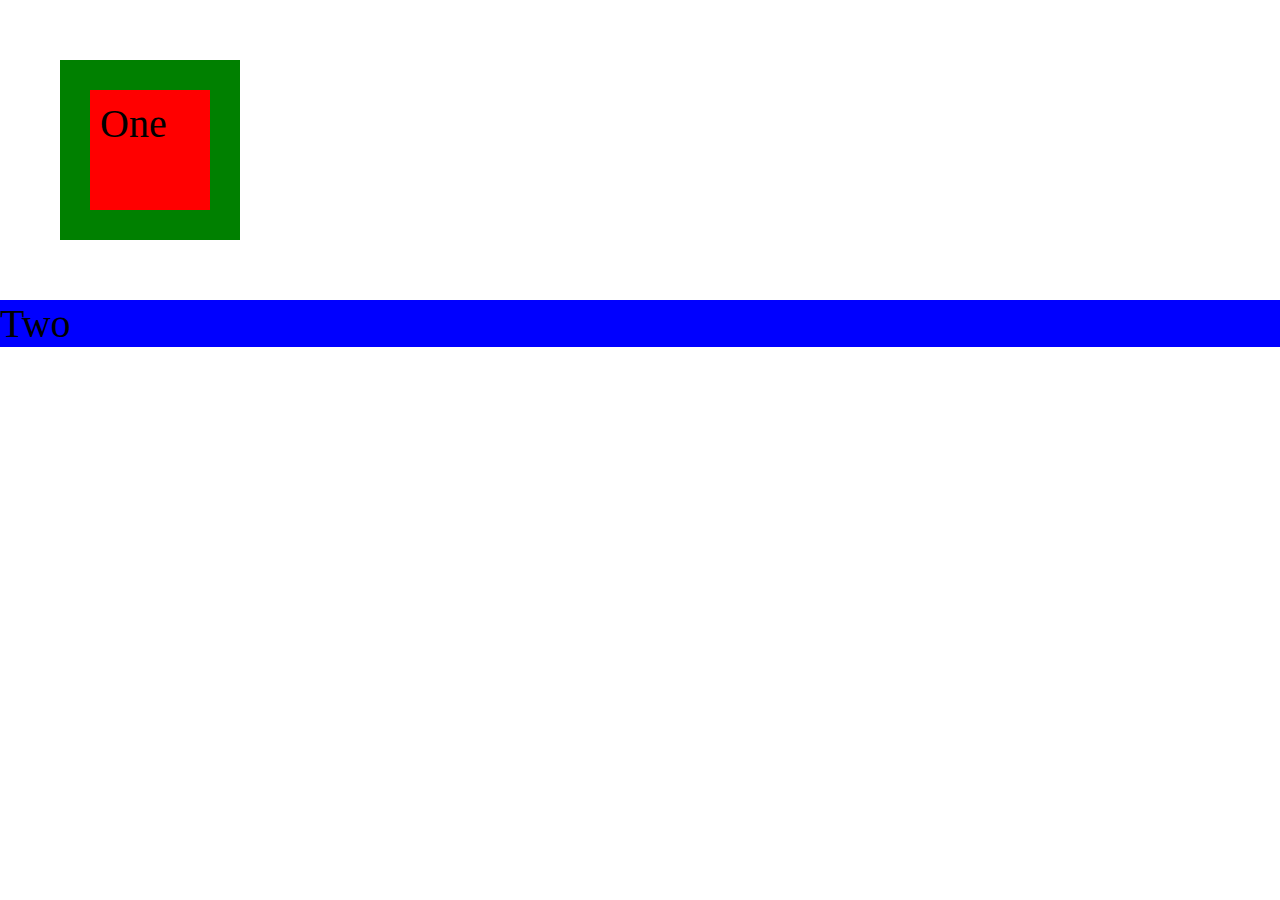
==== foundations/box-model/index.html @ aaec4fb5 "new box project" ====
<!DOCTYPE html>
<html lang="en">
<head>
  <meta charset="UTF-8">
  <meta name="viewport" content="width=device-width, initial-scale=1.0">
  <title>Document</title>
  <link rel="stylesheet" href="style.css">  
  </head>
<body>
  <p class="box-one">One</p>
  <p class="box-two">Two</p>
</body>
</html>
---- foundations/box-model/style.css ----
* {
    padding: 0;
    margin: 0;
    font-size: 40px;
  }

.box-one {
  background-color: red;  
  height: 100px;
  width: 100px;
  padding: 10px;
  border: 30px solid green;
  margin: 60px;
}

.box-two {
  background-color: blue;  
  padding: 0px;
  border: 0px solid green;
  margin: 0px;
}
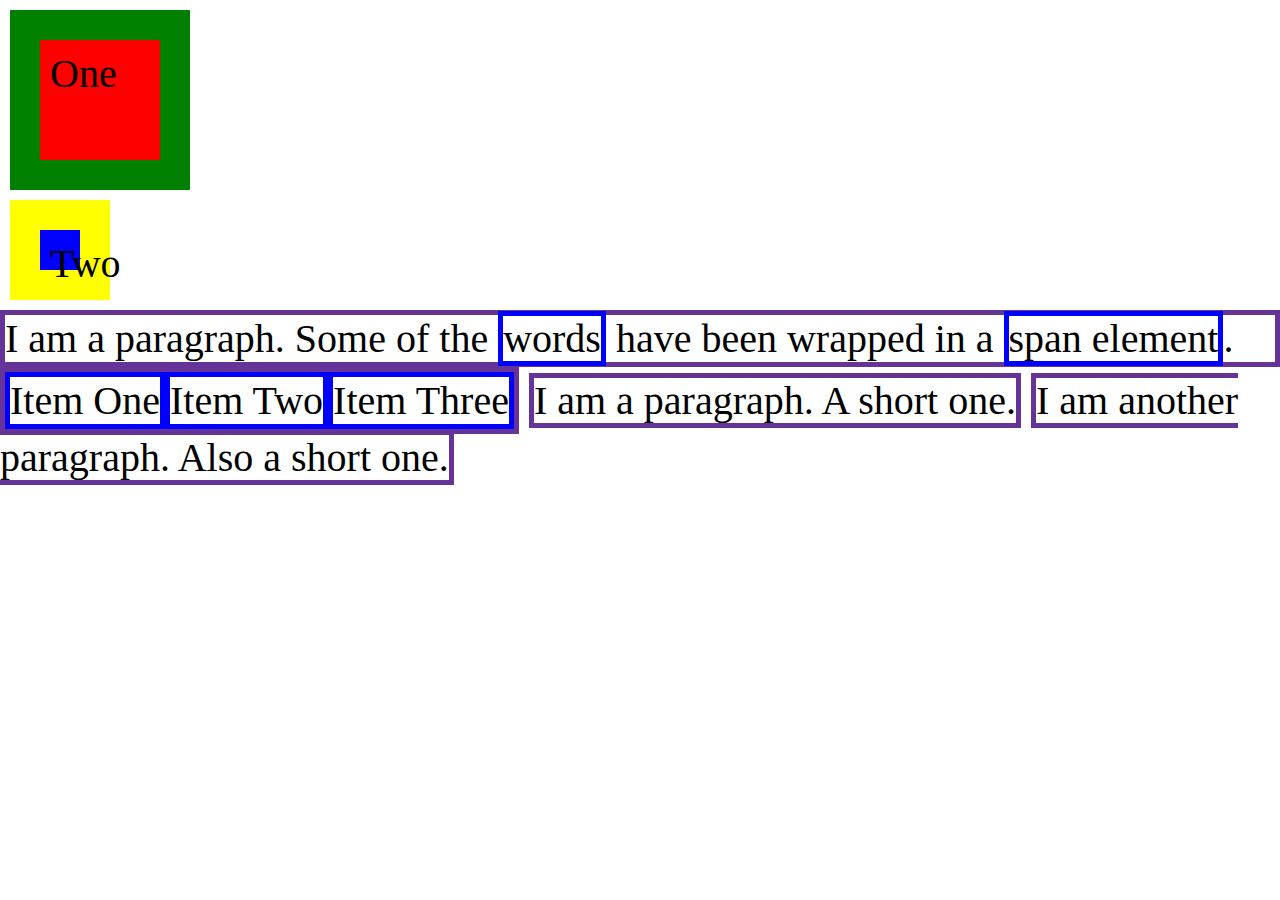
==== commit d0dcf225: "asdf" ====
--- a/foundations/box-model/index.html
+++ b/foundations/box-model/index.html
@@ -9,5 +9,17 @@
 <body>
   <p class="box-one">One</p>
   <p class="box-two">Two</p>
+  <p>
+    I am a paragraph. Some of the
+    <span>words</span> have been wrapped in a
+    <span>span element</span>.
+  </p>
+  <ul>
+    <li>Item One</li>
+    <li>Item Two</li>
+    <li>Item Three</li>
+  </ul>
+  <p class="inline">I am a paragraph. A short one.</p>
+  <p class="inline">I am another paragraph. Also a short one.</p>
 </body>
 </html>--- a/foundations/box-model/style.css
+++ b/foundations/box-model/style.css
@@ -10,12 +10,35 @@
   width: 100px;
   padding: 10px;
   border: 30px solid green;
-  margin: 60px;
+  margin: 10px;
 }
 
 .box-two {
   background-color: blue;  
-  padding: 0px;
-  border: 0px solid green;
-  margin: 0px;
+  height: 100px;
+  width: 100px;
+  padding: 10px;
+  border: 30px solid yellow;
+  margin: 10px;
+  box-sizing: border-box
+}
+
+p,
+ul {
+  border: 5px solid rebeccapurple;
+}
+
+span,
+li {
+  border: 5px solid blue;
+}
+
+ul {
+  display: inline-flex;
+  list-style: none;
+  padding: 10;
+}
+
+.inline {
+  display: inline;
 }